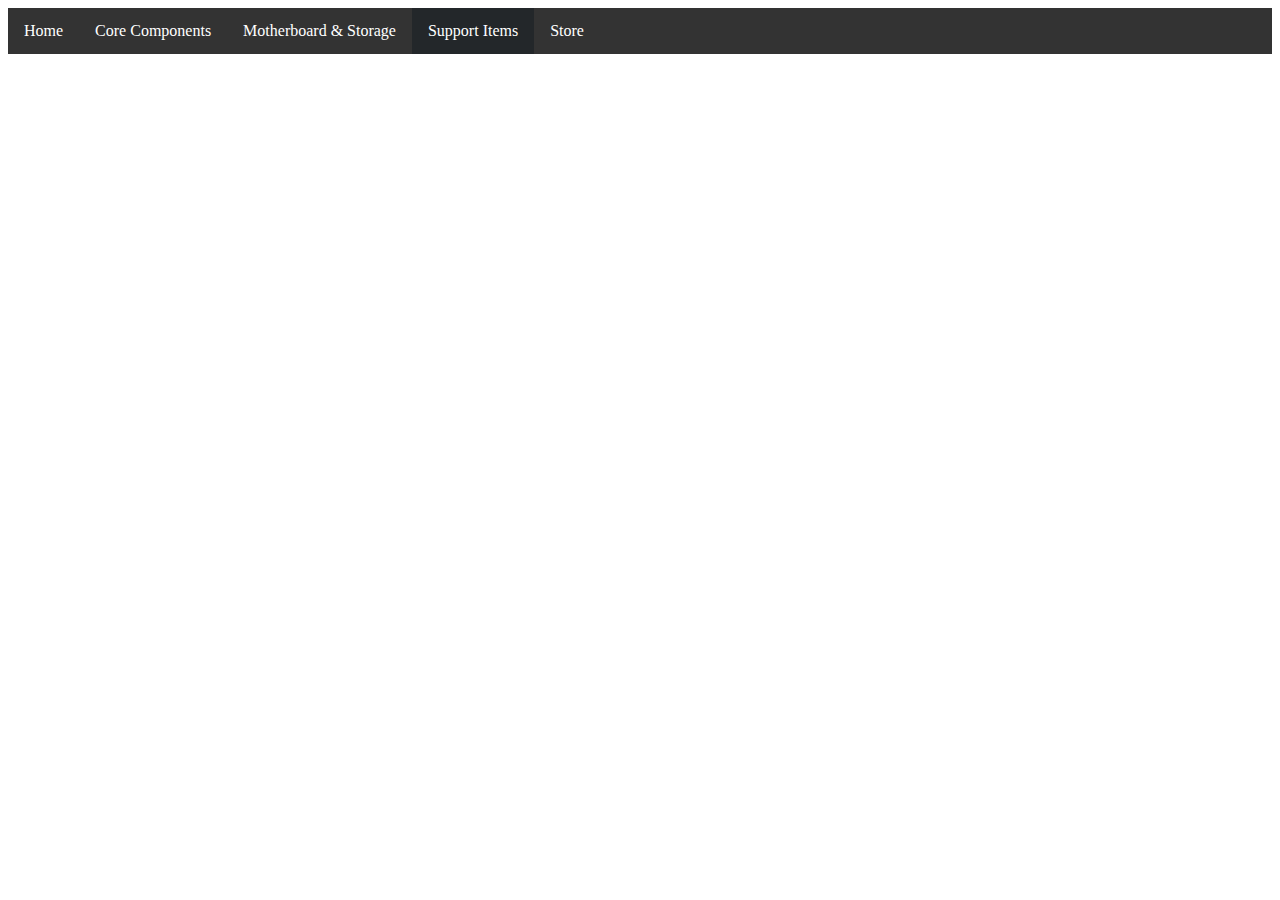
==== case+psu.html @ 9e833a0e "Added html files for each page, and added a horizontal navbar a the top of the page." ====
<!DOCTYPE html>
<html>

<head>
	<meta charset="utf-8">
	<meta name="viewport" content="width=device-width">
	<title>repl.it</title>
	<link href="style.css" rel="stylesheet" type="text/css" />

	<ul>
		<li><a href="index.html">Home</a></li>
		<li><a href="CoreComps.html">Core Components</a></li>
		<li><a href="mobo+storage.html">Motherboard & Storage</a></li>
		<li class="active"><a href="case+psu.html">Support Items</a></li>
    <li><a href="store.html">Store</li>
	</ul>

</head>

<body>
</body>

</html>
---- style.css ----
ul {
  list-style-type: none;
  margin: 0;
  padding: 0;
  overflow: hidden;
  background-color: #333;
}

li {
  float: left;
}

li a {
  display: block;
  color: white;
  text-align: center;
  padding: 14px 16px;
  text-decoration: none;
}

/* Change the link color to #111 (black) on hover */
li a:hover {
  background-color: #111;
}

.active {
  background-color: #23272A;
}

body{
  background-color: #FFFFFF;
}
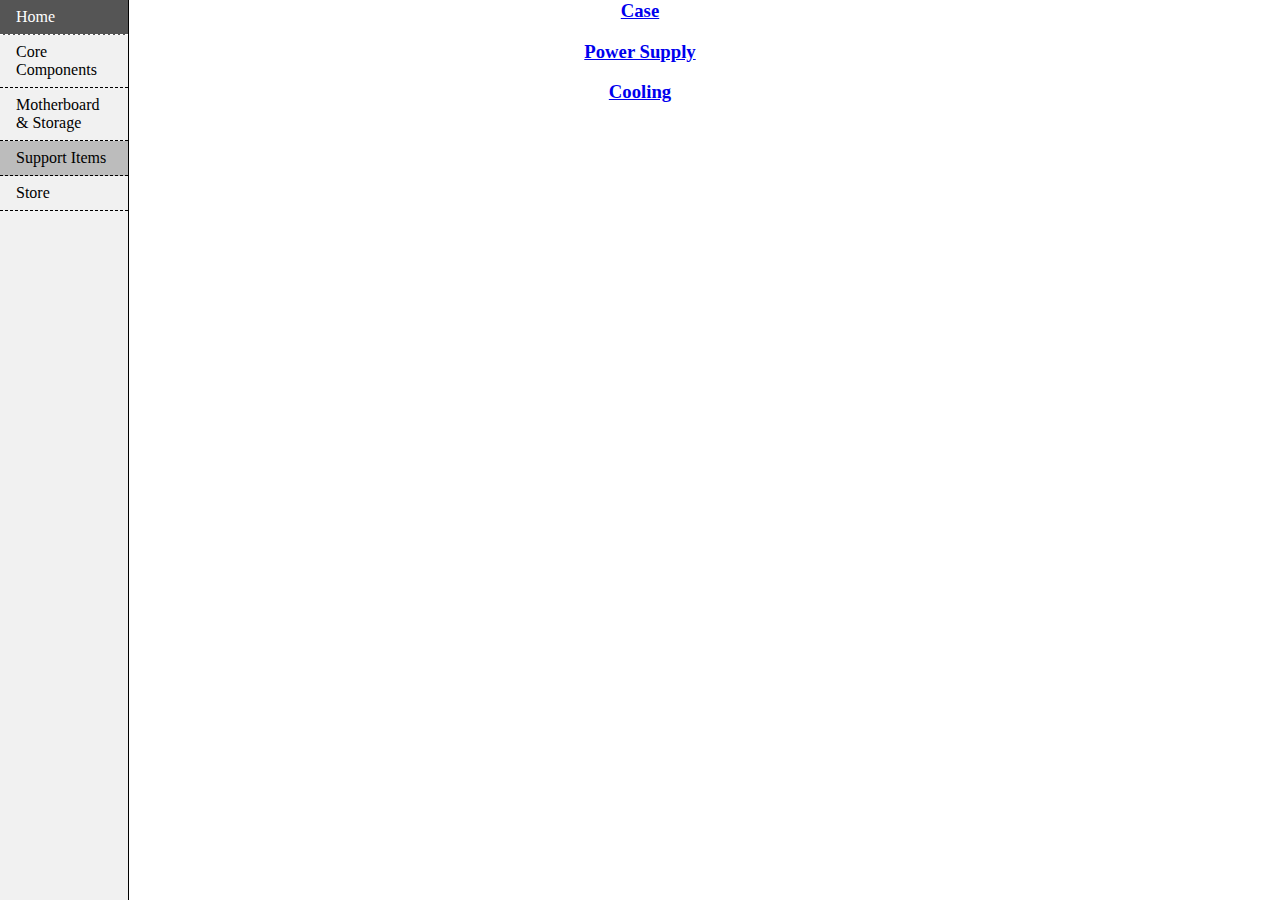
==== commit c04d1de9: "Push to link to stackoverflow for question. Just a few, bugged, minor updates." ====
--- a/case+psu.html
+++ b/case+psu.html
@@ -12,12 +12,23 @@
 		<li><a href="CoreComps.html">Core Components</a></li>
 		<li><a href="mobo+storage.html">Motherboard & Storage</a></li>
 		<li class="active"><a href="case+psu.html">Support Items</a></li>
-    <li><a href="store.html">Store</li>
+		<li><a href="store.html">Store</li>
 	</ul>
 
 </head>
 
 <body>
+	<h3>
+		Case
+	</h3>
+	
+	<h3>
+Power Supply
+	</h3>
+
+	<h3>
+Cooling
+	</h3>
 </body>
 
 </html>--- a/style.css
+++ b/style.css
@@ -1,32 +1,45 @@
+body{
+  margin: 0px;
+  padding: 0px;
+  border: 0px;
+}
+
+h1, h3{
+  text-align: center;
+  margin-top: 0px;
+}
+
 ul {
   list-style-type: none;
-  margin: 0;
-  padding: 0;
-  overflow: hidden;
-  background-color: #333;
-}
-
-li {
-  float: left;
+  margin: 0px;
+  padding: 0px;
+  width: 10%;
+  background-color: #f1f1f1;
+  border-width: 0;
+  border-right: 1px;
+  border-style: solid;
+  height: 100%; /* Full height */
+  position: fixed; /* Make it stick, even on scroll */
+  overflow: auto; /* Enable scrolling if the sidenav has too much content */
 }
 
 li a {
   display: block;
-  color: white;
-  text-align: center;
-  padding: 14px 16px;
+  border-width: 0px;
+  border-bottom: 1px;
+  border-style: dashed;
+  color: #000;
+  padding: 8px 16px;
   text-decoration: none;
 }
 
-/* Change the link color to #111 (black) on hover */
+/* Change the link color on hover */
 li a:hover {
-  background-color: #111;
+  background-color: #555;
+  color: white;
 }
 
-.active {
-  background-color: #23272A;
-}
-
-body{
-  background-color: #FFFFFF;
+/* Change the link color when selected */
+.active{
+  background-color: #5555;
 }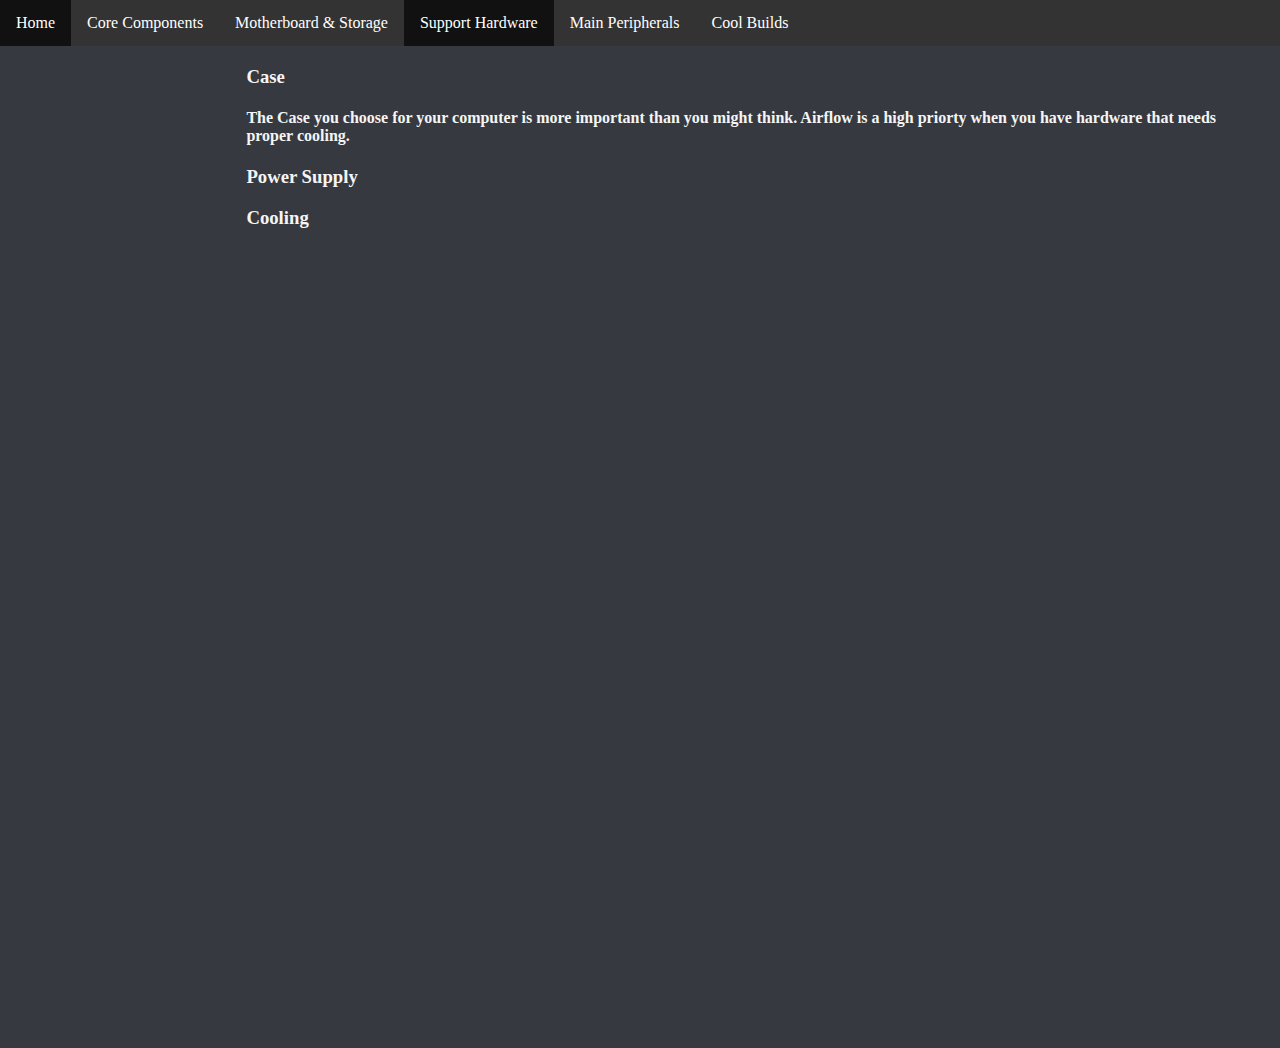
==== commit 1340661e: "Coll Builds page (WIP)" ====
--- a/case+psu.html
+++ b/case+psu.html
@@ -4,31 +4,37 @@
 <head>
 	<meta charset="utf-8">
 	<meta name="viewport" content="width=device-width">
-	<title>repl.it</title>
+	<title>Case, Power Supply, and Cooling</title>
 	<link href="style.css" rel="stylesheet" type="text/css" />
+</head>
+
+<body>
 
 	<ul>
 		<li><a href="index.html">Home</a></li>
 		<li><a href="CoreComps.html">Core Components</a></li>
 		<li><a href="mobo+storage.html">Motherboard & Storage</a></li>
-		<li class="active"><a href="case+psu.html">Support Items</a></li>
-		<li><a href="store.html">Store</li>
+		<li class="active"><a href="case+psu.html">Support Hardware</a></li>
+		<li><a href="peripherals.html">Main Peripherals</a></li>
+		<li><a href="Cool_Builds.html">Cool Builds</a></li>
 	</ul>
+	<div style="margin-left:18%;padding:1px 16px; height:1000px;">
+		<h3>
+			Case
+		</h3>
+		<h4>
+			The Case you choose for your computer is more important than you might think. Airflow is a high priorty when you have hardware
+			that needs proper cooling.
+		</h4>
+		<h3>
+			Power Supply
+		</h3>
 
-</head>
+		<h3>
+			Cooling
+		</h3>
 
-<body>
-	<h3>
-		Case
-	</h3>
-	
-	<h3>
-Power Supply
-	</h3>
-
-	<h3>
-Cooling
-	</h3>
+	</div>
 </body>
 
 </html>--- a/style.css
+++ b/style.css
@@ -2,44 +2,77 @@
   margin: 0px;
   padding: 0px;
   border: 0px;
+  background-color: #36393f;
+  color: whitesmoke;
+  font-family: cursive;
 }
 
-h1, h3{
+h1 {
   text-align: center;
-  margin-top: 0px;
 }
 
+/* Images */
+img {
+  width: 25%;
+  margin: 5px;
+  margin-bottom: 0px;
+  border-width: 1px;
+  border-radius: 15px;
+}
+
+.case_name {
+  margin: 0px;
+  margin-left: 10px;
+  padding: 0px;
+}
+
+.price {
+  margin: 0px;
+  margin-left: 10px;
+  padding: 0px;
+}
+
+.attribute {
+  margin: 0px 0px 25px 10px;
+  padding-right: 0px;
+  font-family: cursive;
+}
+
+.attribute a {
+  color: #18aff4
+}
+
+.attribute a:visited {
+  color: #4e65db;
+}
+
+/* Navbar */
 ul {
   list-style-type: none;
-  margin: 0px;
-  padding: 0px;
-  width: 10%;
-  background-color: #f1f1f1;
-  border-width: 0;
-  border-right: 1px;
-  border-style: solid;
-  height: 100%; /* Full height */
-  position: fixed; /* Make it stick, even on scroll */
-  overflow: auto; /* Enable scrolling if the sidenav has too much content */
+  margin: 0;
+  padding: 0;
+  overflow: hidden;
+  background-color: #333;
+}
+
+li {
+  float: left;
 }
 
 li a {
   display: block;
-  border-width: 0px;
-  border-bottom: 1px;
-  border-style: dashed;
-  color: #000;
-  padding: 8px 16px;
+  color: white;
+  text-align: center;
+  padding: 14px 16px;
   text-decoration: none;
 }
 
-/* Change the link color on hover */
+/* Change the link color to #111 (black) on hover */
 li a:hover {
-  background-color: #555;
-  color: white;
+  background-color: #111;
 }
 
-/* Change the link color when selected */
-.active{
-  background-color: #5555;
+/* Change the link color to #111 (black) on hover */
+.active {
+  background-color: #111;
 }